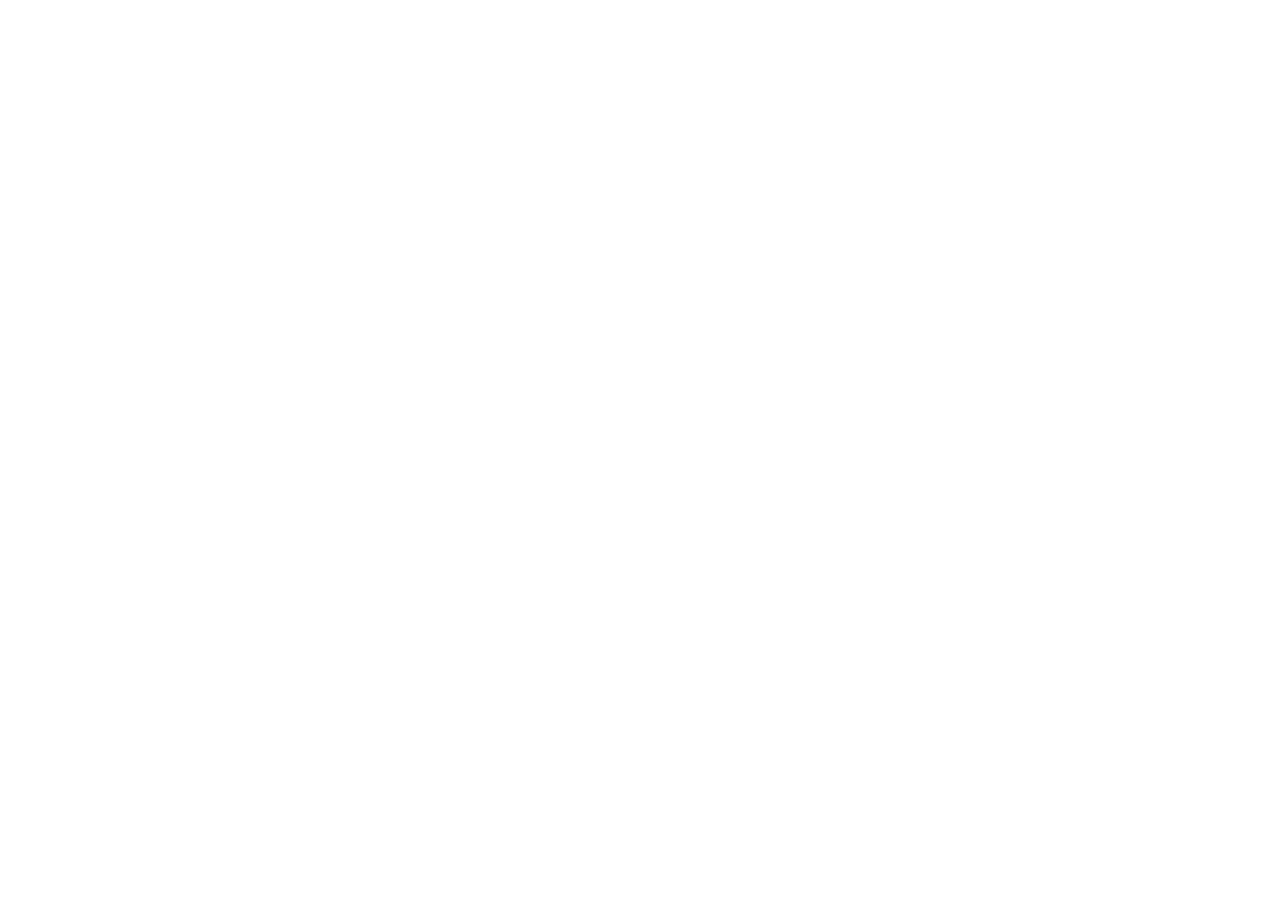
==== test1/config.html @ c5506f63 "skeleton" ====
<!DOCTYPE html>
<html lang="en">
<head>
    <meta charset="UTF-8">
    <meta name="viewport" content="width=device-width, initial-scale=1.0">
    <title>config test</title>
</head>
<body>
    
</body>
</html>
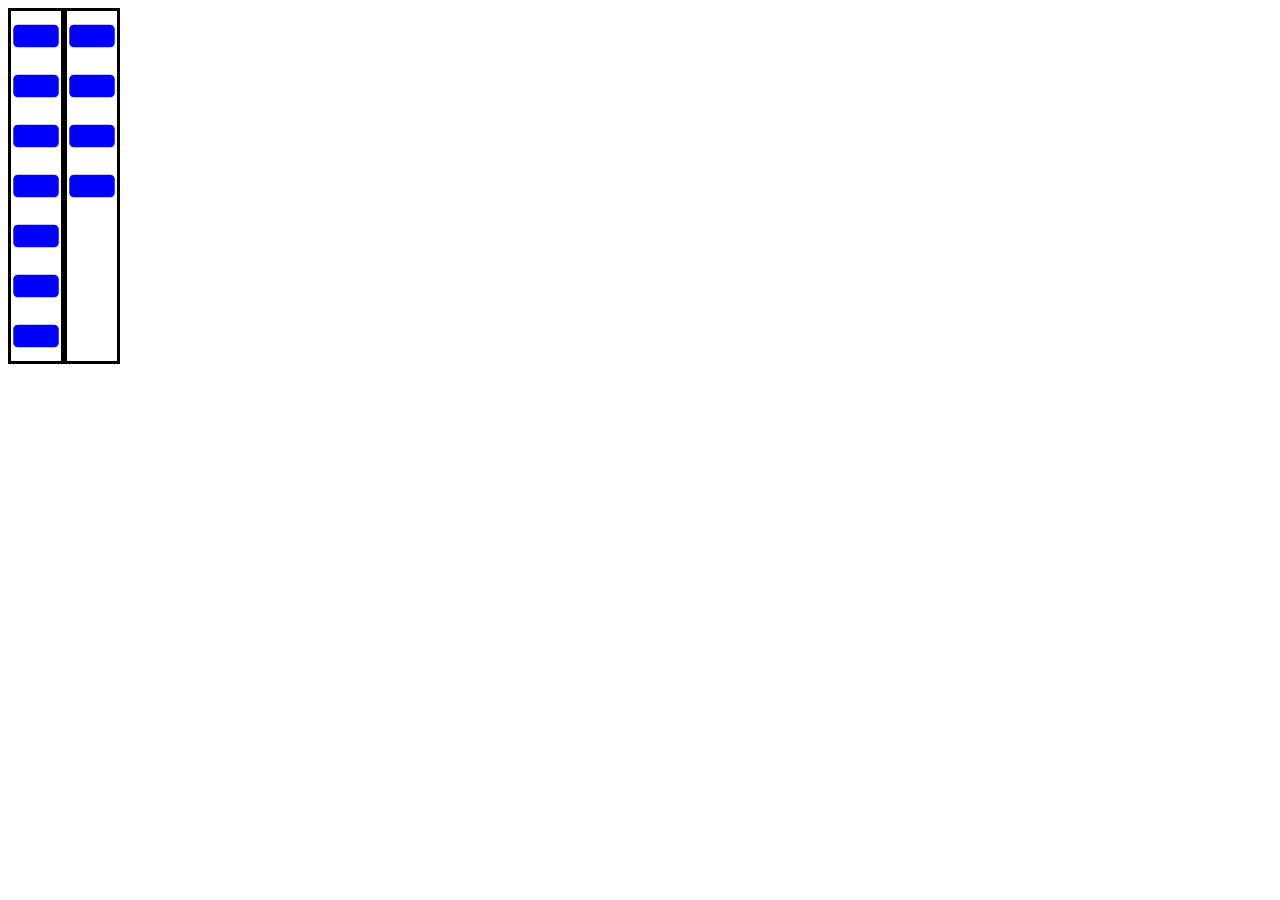
==== commit 45939141: "yeebs2" ====
--- a/test1/config.html
+++ b/test1/config.html
@@ -4,8 +4,48 @@
     <meta charset="UTF-8">
     <meta name="viewport" content="width=device-width, initial-scale=1.0">
     <title>config test</title>
+    <link rel="stylesheet" href="style.css">
 </head>
 <body>
+
+    <svg width="0" height="0" style="position: absolute;">
+        <defs>
+          <symbol id="my-rect" viewBox="0 0 220 120">
+            <rect width="200" height="100" x="10" y="10" rx="20" ry="20" fill="blue" />
+          </symbol>
+        </defs>
+      </svg>
+      
+
+
+    <div id="main-container">
+        <div id="main-module">
+            <div id="left">
+                <svg width="50" height="50"m class="push-button"><use xlink:href="#my-rect" /></svg>
+                <svg width="50" height="50"m class="push-button"><use xlink:href="#my-rect" /></svg>
+                <svg width="50" height="50"m class="push-button"><use xlink:href="#my-rect" /></svg>
+                <svg width="50" height="50"m class="push-button"><use xlink:href="#my-rect" /></svg>
+                <svg width="50" height="50"m class="push-button"><use xlink:href="#my-rect" /></svg>
+                <svg width="50" height="50"m class="push-button"><use xlink:href="#my-rect" /></svg>
+                <svg width="50" height="50"m class="push-button"><use xlink:href="#my-rect" /></svg>
+                
+            </div>
+            <div id="right">
+                <svg width="50" height="50"m class="push-button"><use xlink:href="#my-rect" /></svg>
+                <svg width="50" height="50"m class="push-button"><use xlink:href="#my-rect" /></svg>
+                <svg width="50" height="50"m class="push-button"><use xlink:href="#my-rect" /></svg>
+                <svg width="50" height="50"m class="push-button"><use xlink:href="#my-rect" /></svg>
+
+            </div>
+
+        </div>
+    </div>
+    
+
+
+    <script src="config.js">
+        
+    </script>
     
 </body>
 </html>--- a/test1/style.css
+++ b/test1/style.css
@@ -0,0 +1,23 @@
+* {
+
+}
+
+
+#main-module {
+display: flex;
+flex-direction: row;
+}
+
+#left {
+    display: flex;
+    flex-direction: column;
+    border-style: solid;
+    border-color: black;
+}
+
+#right {
+    display: flex;
+    flex-direction: column;
+    border-style: solid;
+    border-color: black;
+}